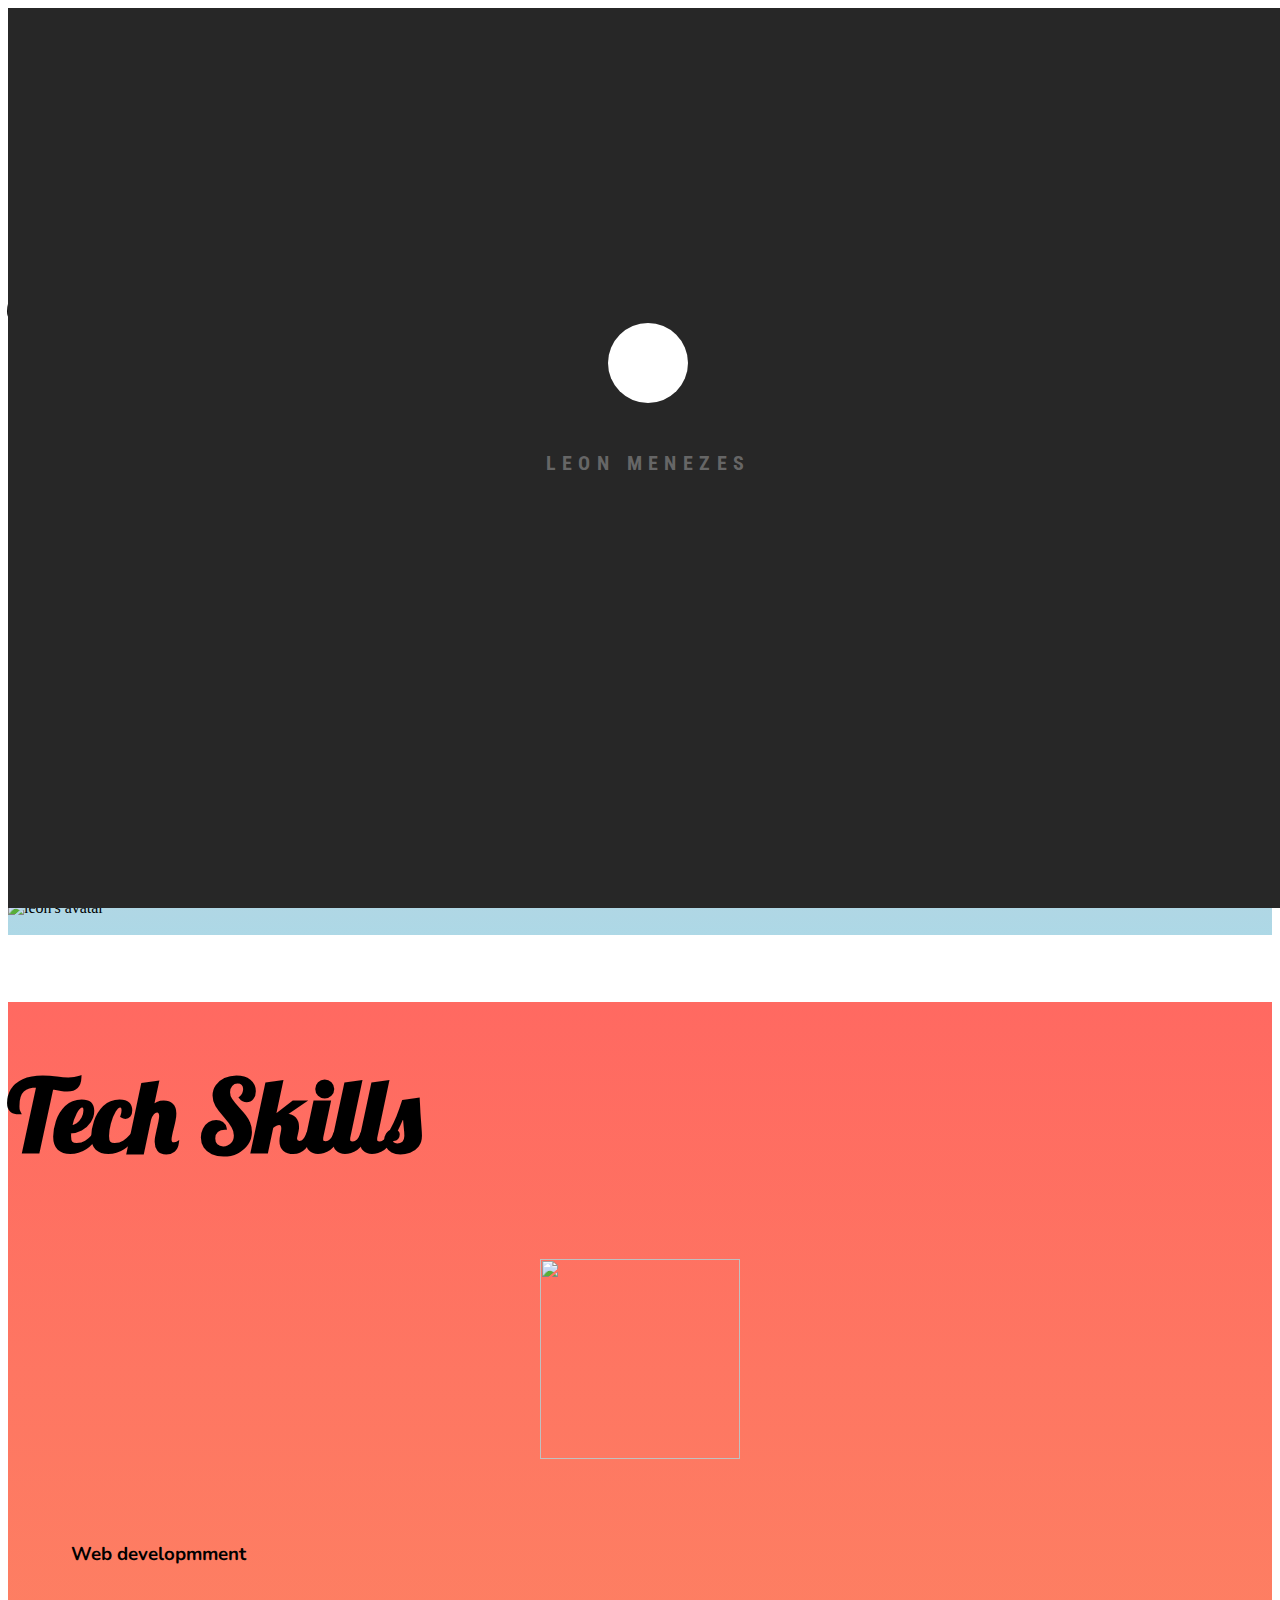
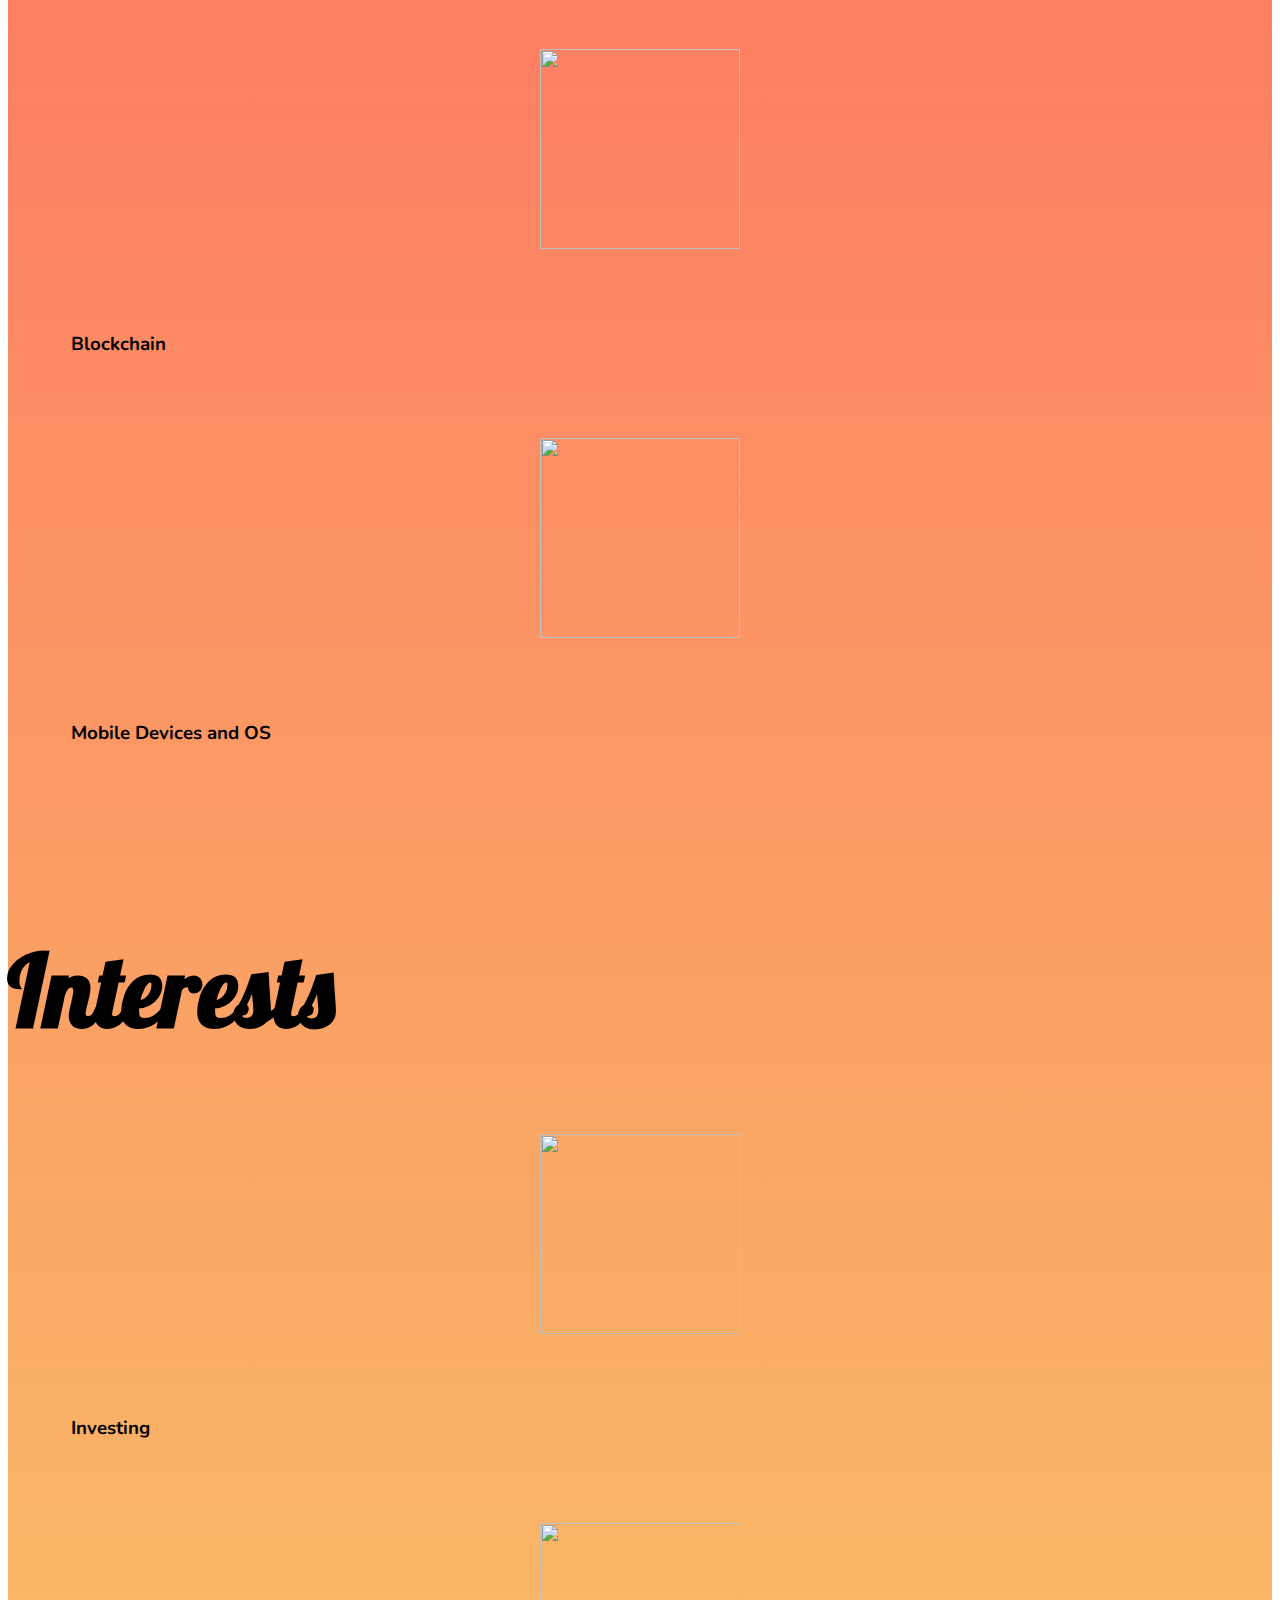
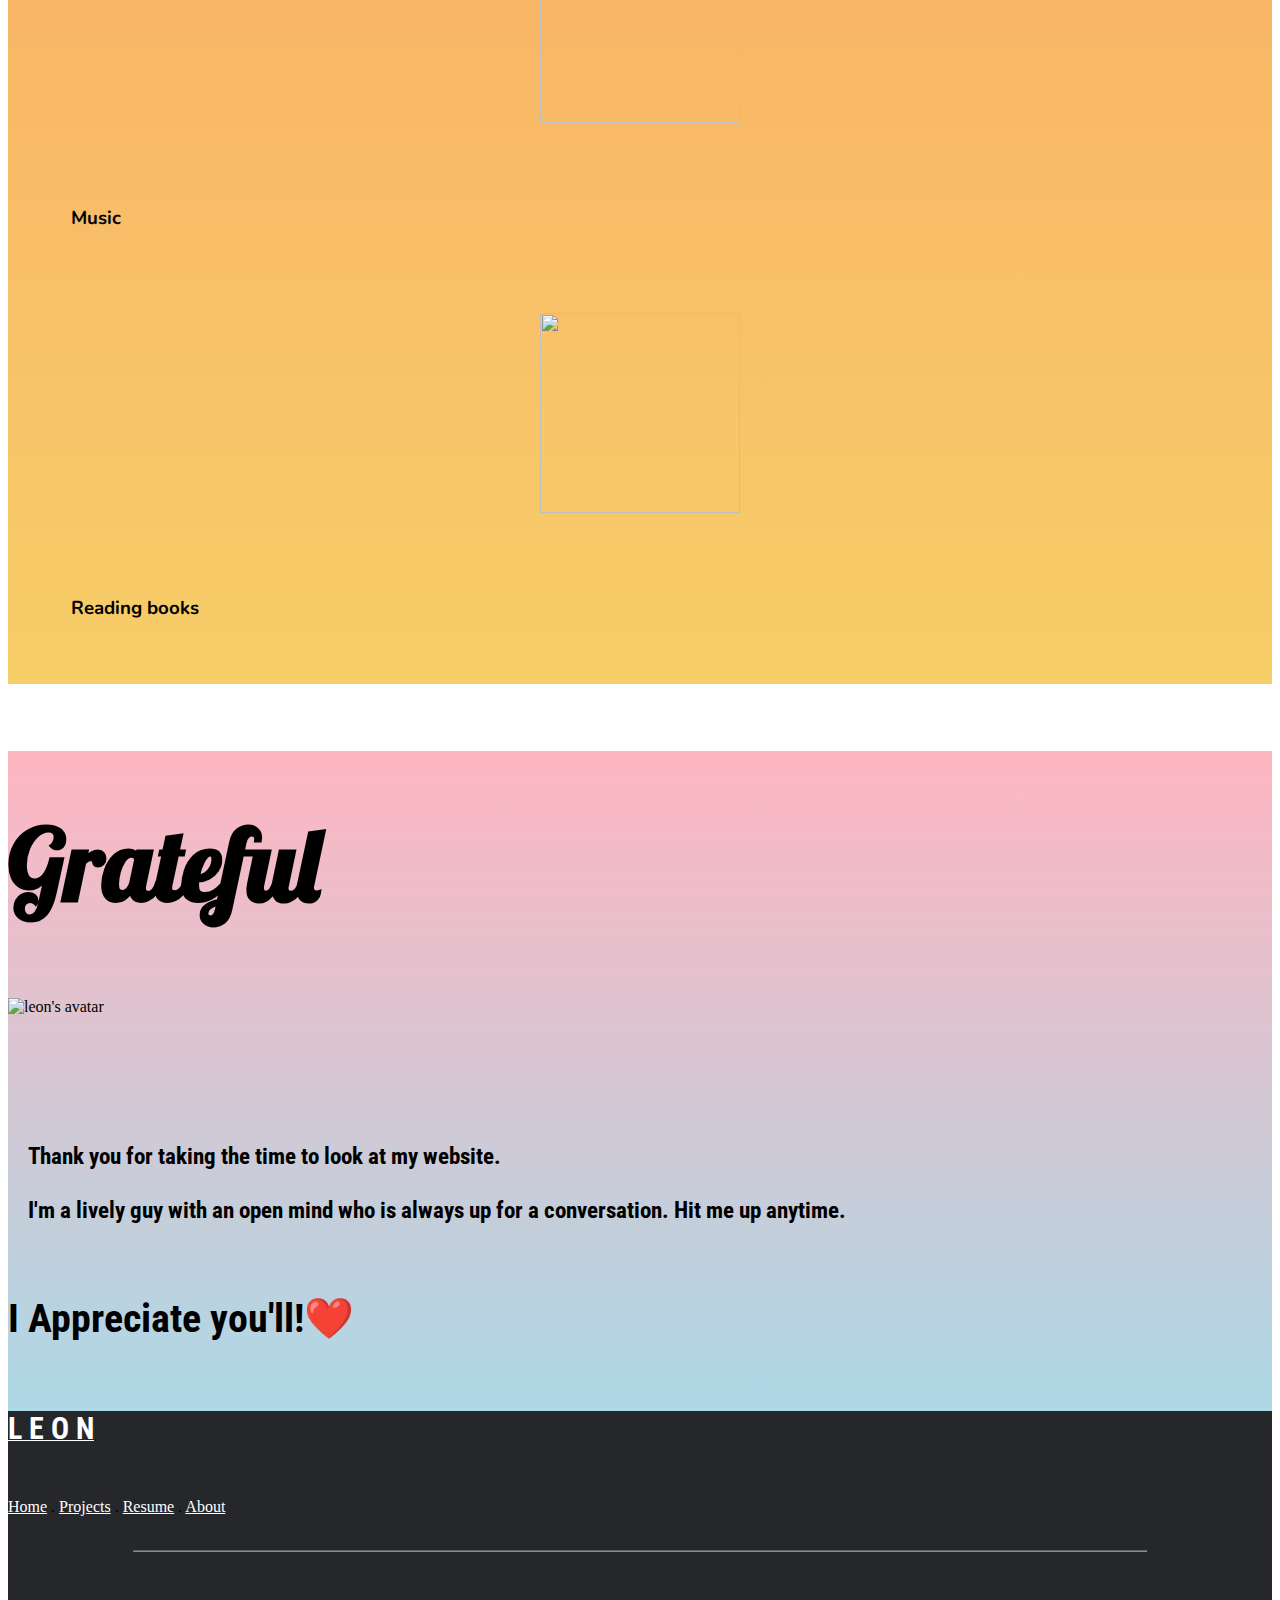
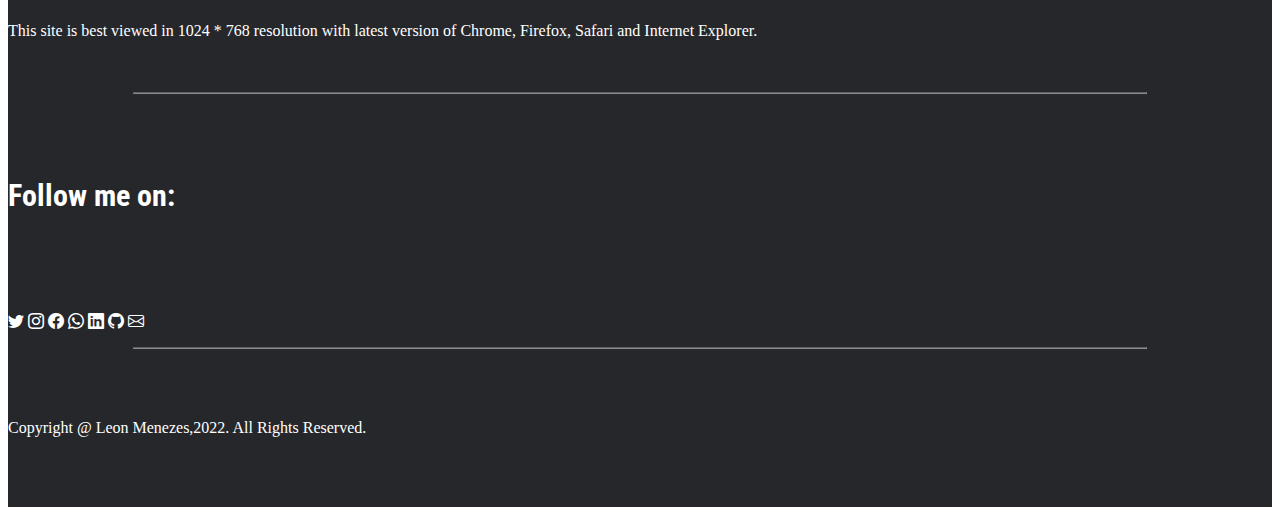
==== about.html @ 008f3558 "Update about.html" ====
<!DOCTYPE html>
<html lang="en" dir="ltr">
  <head>
    <!-- Basic -->
<meta charset="utf-8">
<meta http-equiv="X-UA-Compatible" content="IE=edge">
<!-- Mobile Metas -->
<meta name="viewport" content="width=device-width, initial-scale=1, shrink-to-fit=no">
<!-- Site Metas -->
<meta name="keywords" content="" >
<meta name="description" content=""/>
<meta name="author" content="">
<link rel="shortcut icon" href="" type="">
    <!-- title -->
    <title>Leon menezes</title>
    <!-- jQuery -->
    <script src="https://cdnjs.cloudflare.com/ajax/libs/jquery/3.6.0/jquery.min.js"></script>
    <!-- jquery spinner onload animation -->
    <script>
    $(window).on('load',function(){
   setTimeout(function(){ // allowing 2 secs to fade out loader
   $('.page-loader').fadeOut('slow');
 },2000);
   });
   </script>
    <!-- css import -->
    <link rel="stylesheet" href="style1.css">
    <!-- bootstrap icons -->
    <link rel="stylesheet" href="https://cdn.jsdelivr.net/npm/bootstrap-icons@1.7.2/font/bootstrap-icons.css">
    <!-- bootstrap -->
    <link href="https://cdn.jsdelivr.net/npm/bootstrap@5.0.2/dist/css/bootstrap.min.css" rel="stylesheet" integrity="sha384-EVSTQN3/azprG1Anm3QDgpJLIm9Nao0Yz1ztcQTwFspd3yD65VohhpuuCOmLASjC" crossorigin="anonymous">
  </head>

  <body>

    <!-- page loader -->
    <div class="page-loader">
  <div class="spinner"></div>
  <div class="txt">Leon Menezes</div>
</div>
    <!-- end of page loader -->

    <!-- navbar-->
    <div>
  <nav class="navbar navbar-dark navbar-expand-md  bg-dark" style="margin-top: 0;">
      <div class="container">
        <a class="navbar-brand" href="content.html" style="text-align: left;"><strong style=" font-size:40px; font-family: 'Roboto Condensed', sans-serif;" >L E O N</strong></a>
        <button data-bs-toggle="collapse" class="navbar-toggler"
              data-bs-target="#navcol-1"><span class="visually-hidden">Toggle
                  navigation</span><span class="navbar-toggler-icon"></span></button>
          <div class="collapse navbar-collapse"  id="navcol-1">
              <ul class="navbar-nav ms-auto" style="text-align:right;">
                  <li class="nav-item"><a class="nav-link active" href="index.html">HOME</a></li>
                  <li class="nav-item"><a class="nav-link" href="LEON_MENEZES_RESUME.pdf" target="blank">MY RESUME</a></li>
                  <li class="nav-item"><a class="nav-link" href="#sm">SOCIAL MEDIA</a></li>
                  <li class="nav-item"><a class="nav-link" href="about.html">ABOUT ME</a></li>
              </ul>
          </div>
      </div>
  </nav>
  </div>
<!-- end of navbar -->


<!-- introduction section -->
<section id="intro" style=" background:linear-gradient(#ffb6c1,#ADD8E6);">
  <div class="container-fluid row" >
    <h1 style="padding-top:50px;padding-bottom:15px;font-family: 'Lobster', cursive; font-size:100px;" class="text-center">This is my life</h1>
  <div class="col col-lg-6 col-sm-6 col-md-6">
  <h2  class="text-center t" style="font-family: 'Nunito', sans-serif;"> My name is Leon, and I'd like to introduce myself. I live in Goa and have always been fascinated by web development and design. I enjoy interacting with others and learning about their lives and backgrounds, as well as finding common ground with strangers and making them feel at ease in my company.<br><br> I am a results-oriented person who prefers to make decisions with equanimity, which always results in positive outcomes.<br><br>Yes, I'm a Animal lover too.🐶❤️<h2><br><br>
  </div>
    <div class="col col-lg-6 col-sm-6 col-md-6">
      <img src="fbavatar_1643894370371_6894992733228331658.png" alt="leon's avatar" style="height:470px;width:600px;" class="x"><br><br>
    </div>
  </div>
</section>
<!-- end of introduction section -->

<!-- tech skills and interest -->
<section id="about" style="background:linear-gradient(to bottom, #ff6961 ,#F7CE68);">
  <div class="container-fluid row" >
    <h1 style="padding-top:50px;padding-bottom:15px;font-family: 'Lobster', cursive; font-size:100px;" class="text-center">Tech Skills</h1>
  <div class="col col-lg-4 col-md-6 col-sm-12">
    <img src="programming-code-signs.png" alt="" class="r">
    <h3 class="text-center" style="padding:5%;">Web developmment</h3>
  </div>
    <div class="col col-lg-4  col-md-6 col-sm-12">
      <img src="blockchain.png" alt="" class="r">
      <h3 class="text-center" style="padding:5%;">Blockchain</h3>
    </div>
    <div class="col col-lg-4 12 col-md-12 col-sm-12">
      <img src="devices.png" alt="" class="r">
      <h3 class="text-center" style="padding:5%;">Mobile Devices and OS</h3>
    </div>
  </div>
  <div class="container-fluid row" >
    <h1 style="padding-top:50px;padding-bottom:15px;font-family: 'Lobster', cursive; font-size:100px;" class="text-center">Interests</h1>
  <div class="col col-lg-4 col-md-6 col-sm-12">
    <img src="profits.png" alt="" class="r">
    <h3 class="text-center" style="padding:5%;">Investing</h3>
  </div>
    <div class="col col-lg-4  col-md-6 col-sm-12">
      <img src="spotify.png" alt="" class="r">
      <h3 class="text-center" style="padding:5%;">Music</h3>
    </div>
    <div class="col col-lg-4 12 col-md-12 col-sm-12">
      <img src="open-book.png" alt="" class="r">
      <h3 class="text-center" style="padding:5%;">Reading books</h3>
    </div>
  </div>
</section>
<!--end of tech skills and interest -->

<!-- thanks message -->
<section  style="background:linear-gradient(#ffb6c1,#ADD8E6);">
  <div class="container-fluid row" >
    <h1 style="padding-top:50px;padding-bottom:5px;font-family: 'Lobster', cursive; font-size:100px;" class="text-center">Grateful</h1>
  <div class="col col-lg-6 col-sm-6 col-md-6 ">
    <img src="fbavatar_1643543179470_6893519731826732132.png" alt="leon's avatar" style="height:470px;width:600px;" class="x"><br><br>
  </div>
    <div class="col col-lg-6 col-sm-6 col-md-6">
   <h2 class="text-center t ">Thank you for taking the time to look at my website. <br><br>I'm a lively guy with an open mind who is always up for a conversation. Hit me up anytime.</h2><br>
    <h2 class="text-center" style="font-family: 'Roboto Condensed', sans-serif;
    font-size:40px;">I Appreciate you'll!❤️</h2><br><br>
    </div>
  </div>
</section>
<!--end of thanks message -->


<!-- social media and footer -->
<section id="footer" style="background-color:#26272b;">
  <footer>
    <div class="container-fluid row text-center" >
      <a class=" text-center" href="index.html" style=" margin-top:20px; color:white;"><strong style=" font-size:30px; font-family: 'Roboto Condensed', sans-serif;" >L E O N</strong></a>
    <br><br><br>
    <p class=" text-center" ><a href="index.html" style="color:white;" >Home</a> . <a href="index.html" style="color:white;" >Projects</a> . <a href="LEON_MENEZES_RESUME.pdf" style="color:white;" target="_blank">Resume</a> . <a href="about.html" style="color:white;">About</a></p>
<br>
<hr  style="opacity:0.5;color:white;size:20; width:80%;margin:auto;" >
<br><br><br>
       <p style="color:white;">This site is best viewed in 1024 * 768 resolution with latest version of Chrome, Firefox, Safari and Internet Explorer.</p>
       <br><br>
       <hr style="opacity:0.5;color:white;size:20;width:80%;margin:auto;" ><br><br><br>
       <h3 class="text-center"style=" color:white; font-size:30px; font-family: 'Roboto Condensed', sans-serif;" >Follow me on:</h3><br><br><br>
<p id="sm">
<a href="https://twitter.com/SquishyLeon?t=yYCtQxga6pQCpkVi1setow&s=08" target="_blank"><i class="bi bi-twitter px-2" style="color:white;"></i></a>
<a href="https://instagram.com/_fodrepatis_?utm_medium=copy_link" target="_blank"><i class="bi bi-instagram px-2" style="color:white;"></i></a>
<a href="https://www.facebook.com/leon.menezes.73" target="_blank"><i class="bi bi-facebook px-2" style="color:white;"></i></a>
<a href="https://wa.me/+918010195183" target=_"blank"><i class="bi bi-whatsapp px-2" style="color:white;"></i></a>
<a href="https://www.linkedin.com/in/leon-menezes-9025b5168" target="_blank"><i class="bi bi-linkedin px-2" style="color:white;"></i></a>
<a href="https://github.com/wolf-leon" target="_blank"><i class="bi bi-github px-2" style="color:white;"></i></a>
<a href="mailto:leonmenezes38@gmail.com" target="_blank"><i class="bi bi-envelope px-2" style="color:white;"></i></a>
</p>
       <hr  style="opacity:0.5;color:white;size:20; width:80%;margin:auto;" >
       <br><br><br>
       <p style="color:white;">Copyright @ Leon Menezes,2022. All Rights Reserved.</p>
       <br><br><br>
    </div>
  </footer>
</section>
<!-- end of social media and footer -->

    <!-- scripts -->
    <script src="https://cdnjs.cloudflare.com/ajax/libs/animejs/2.0.2/anime.min.js"></script>
    <script type="text/javascript" src="scripts.js"></script>
     <script src="https://cdn.jsdelivr.net/npm/bootstrap@5.0.2/dist/js/bootstrap.bundle.min.js" integrity="sha384-MrcW6ZMFYlzcLA8Nl+NtUVF0sA7MsXsP1UyJoMp4YLEuNSfAP+JcXn/tWtIaxVXM" crossorigin="anonymous"></script>
<!-- end of scripts -->
  </body>
</html>
---- style1.css ----
@import url('https://fonts.googleapis.com/css2?family=Roboto+Condensed:ital,wght@1,700&display=swap');
@import url('https://fonts.googleapis.com/css2?family=Roboto+Slab:wght@900&display=swap');
@import url('https://fonts.googleapis.com/css2?family=Lobster&display=swap');
@import url('https://fonts.googleapis.com/css2?family=Lobster&family=Nunito:wght@300&display=swap');

.card{
  margin-left: 15px ;
  margin-right: 10px ;
  margin-bottom: 10px;
  margin-top: 15px;
}

h3{
  font-family: 'Nunito', sans-serif;

}

.t{
  padding-left: 20px ;
  padding-top:90px;
  font-family: 'Roboto Condensed', sans-serif;
  font-size:23px;
}

.r{
  width: 200px;
  height: 200px;
  display: block;
  margin-left: auto;
  margin-right: auto;
}


#work{
margin: -8px;
}

/* PRELOADER CSS */
.page-loader{
  width: 100%;
  height: 100vh;
  position: absolute;
  background: #272727;
  z-index: 1000;
}
  .txt{
    color: #666;
    text-align: center;
    top: 40%;
    position: relative;
    text-transform: uppercase;
    letter-spacing: 0.4rem;
    font-weight: bold;
    line-height: 1.5;
    font-family: 'Roboto Condensed', sans-serif;
    font-size: 20px;
  }

/* SPINNER ANIMATION */
.spinner {
  position: relative;
  top: 35%;
  width: 80px;
  height: 80px;
  margin: 0 auto;
  background-color: #fff;

  border-radius: 100%;
  -webkit-animation: sk-scaleout 1.0s infinite ease-in-out;
  animation: sk-scaleout 1.0s infinite ease-in-out;
}

@-webkit-keyframes sk-scaleout {
  0% { -webkit-transform: scale(0) }
  100% {
    -webkit-transform: scale(1.0);
    opacity: 0;
  }
}

@keyframes sk-scaleout {
  0% {
    -webkit-transform: scale(0);
    transform: scale(0);
  } 100% {
    -webkit-transform: scale(1.0);
    transform: scale(1.0);
    opacity: 0;
  }
}

@media(max-width: 760px) {
    .navbar li {
        text-align: center !important;
    }

  }
@media (max-width:992px) {
  .x{
    max-width:380px;
    padding-bottom: 20px;
  }

  h1,h3,p{
    text-align: center;
  }
  .card {
    margin-bottom: 2rem;
    margin-left: 1.5rem;
   padding: 4.5px;
    }

    .t{
      padding-top: 20px;
    }


}
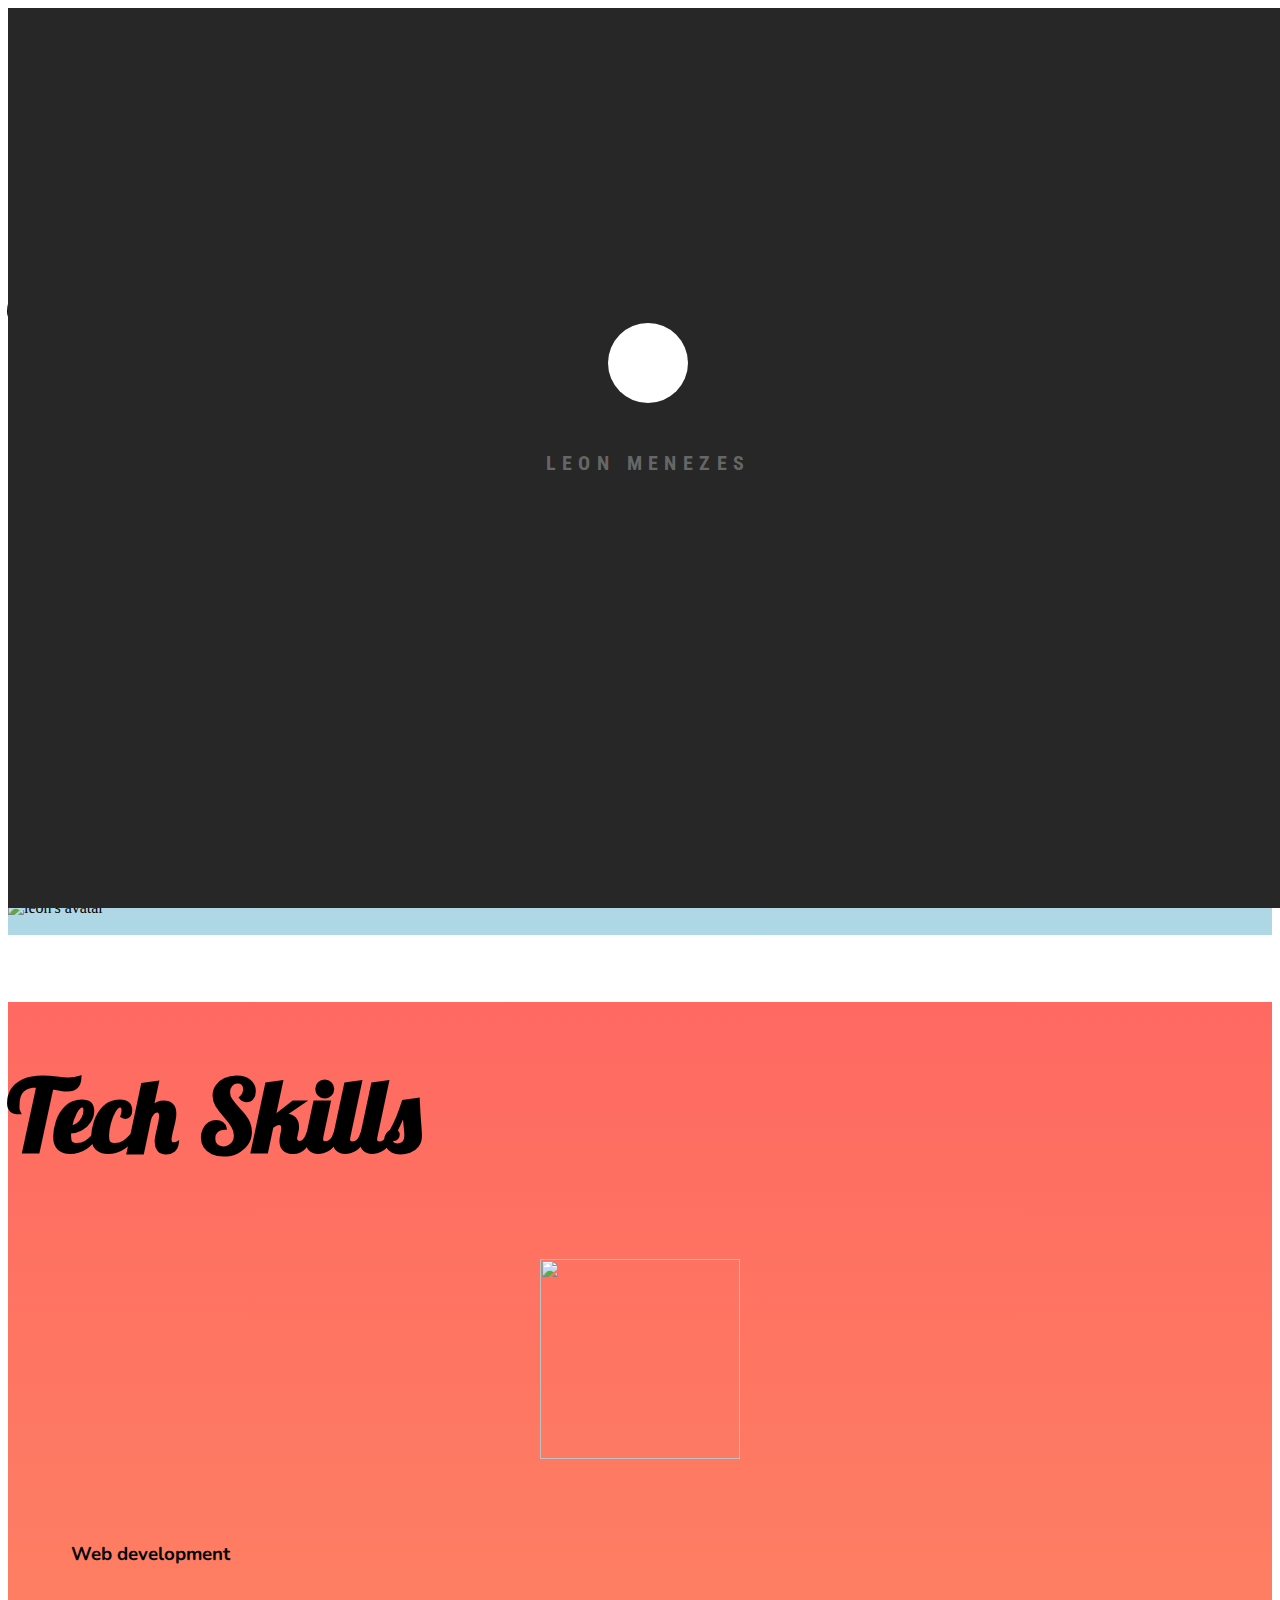
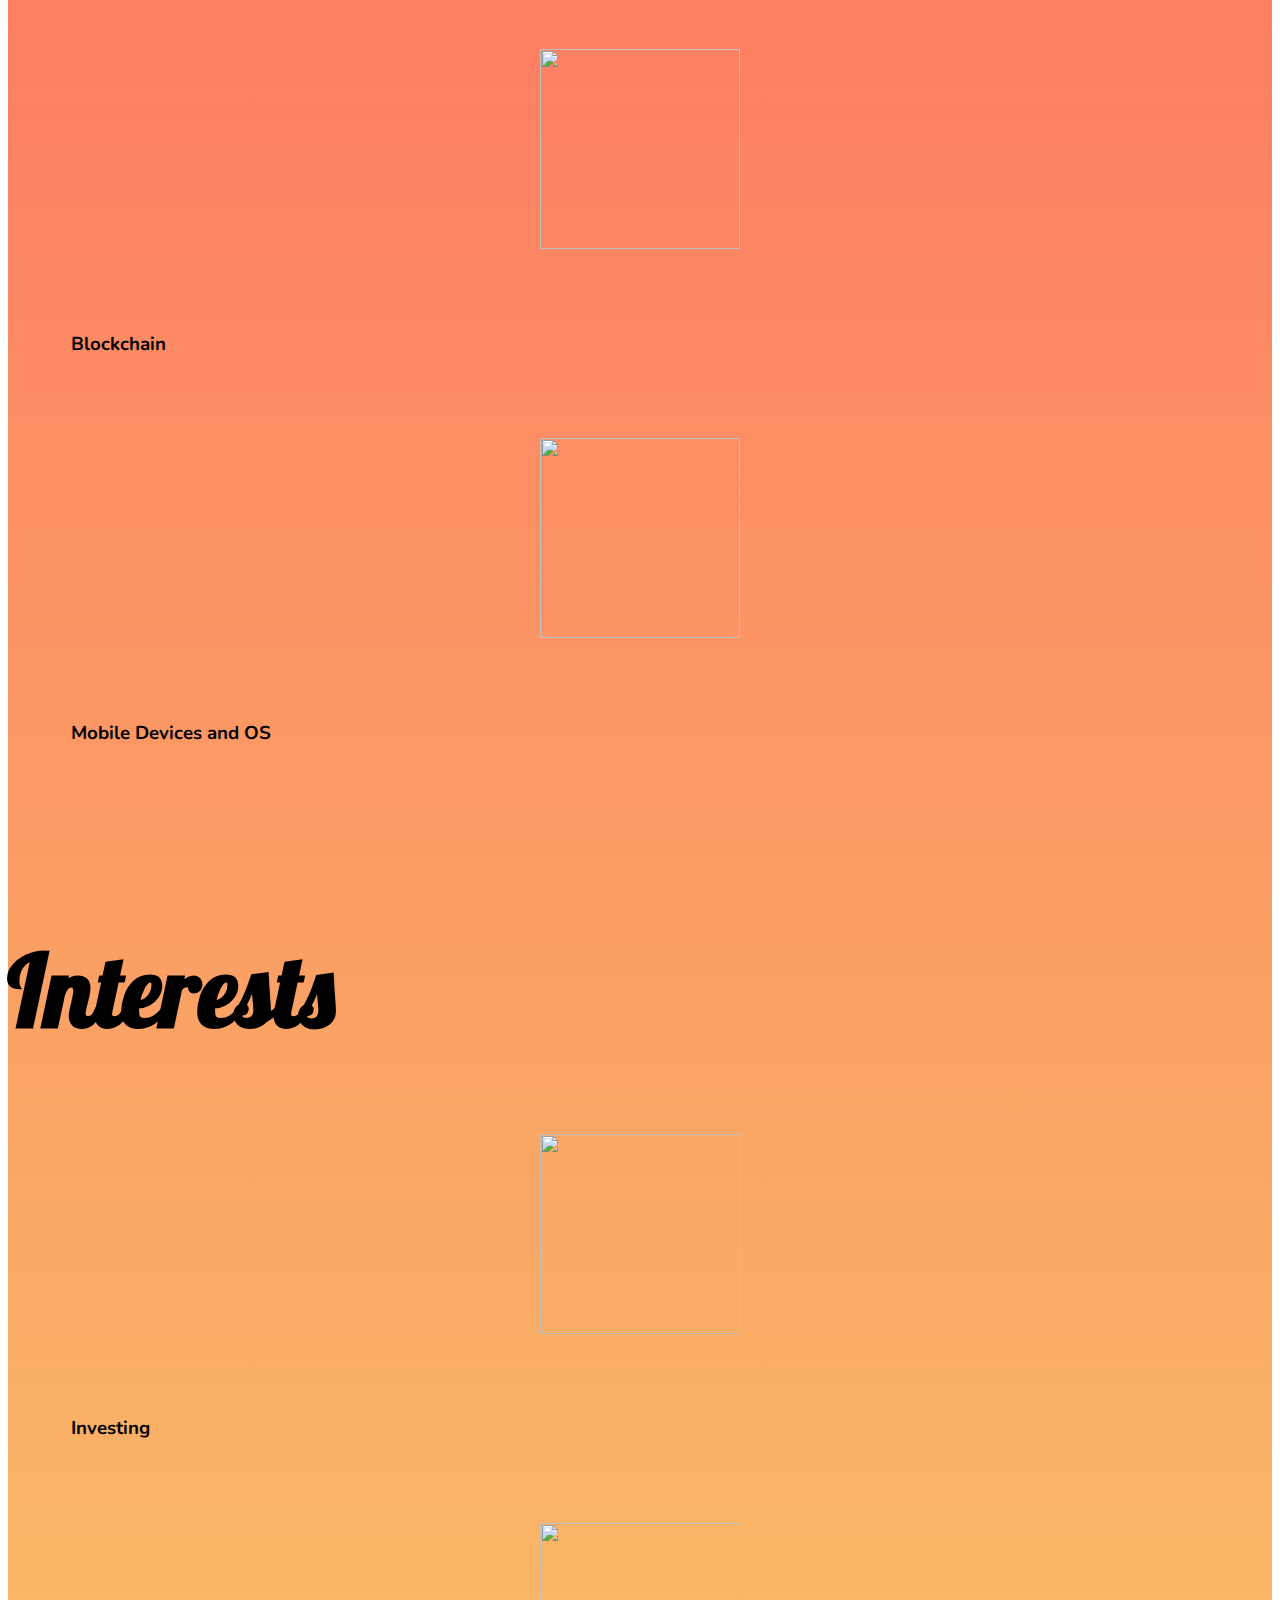
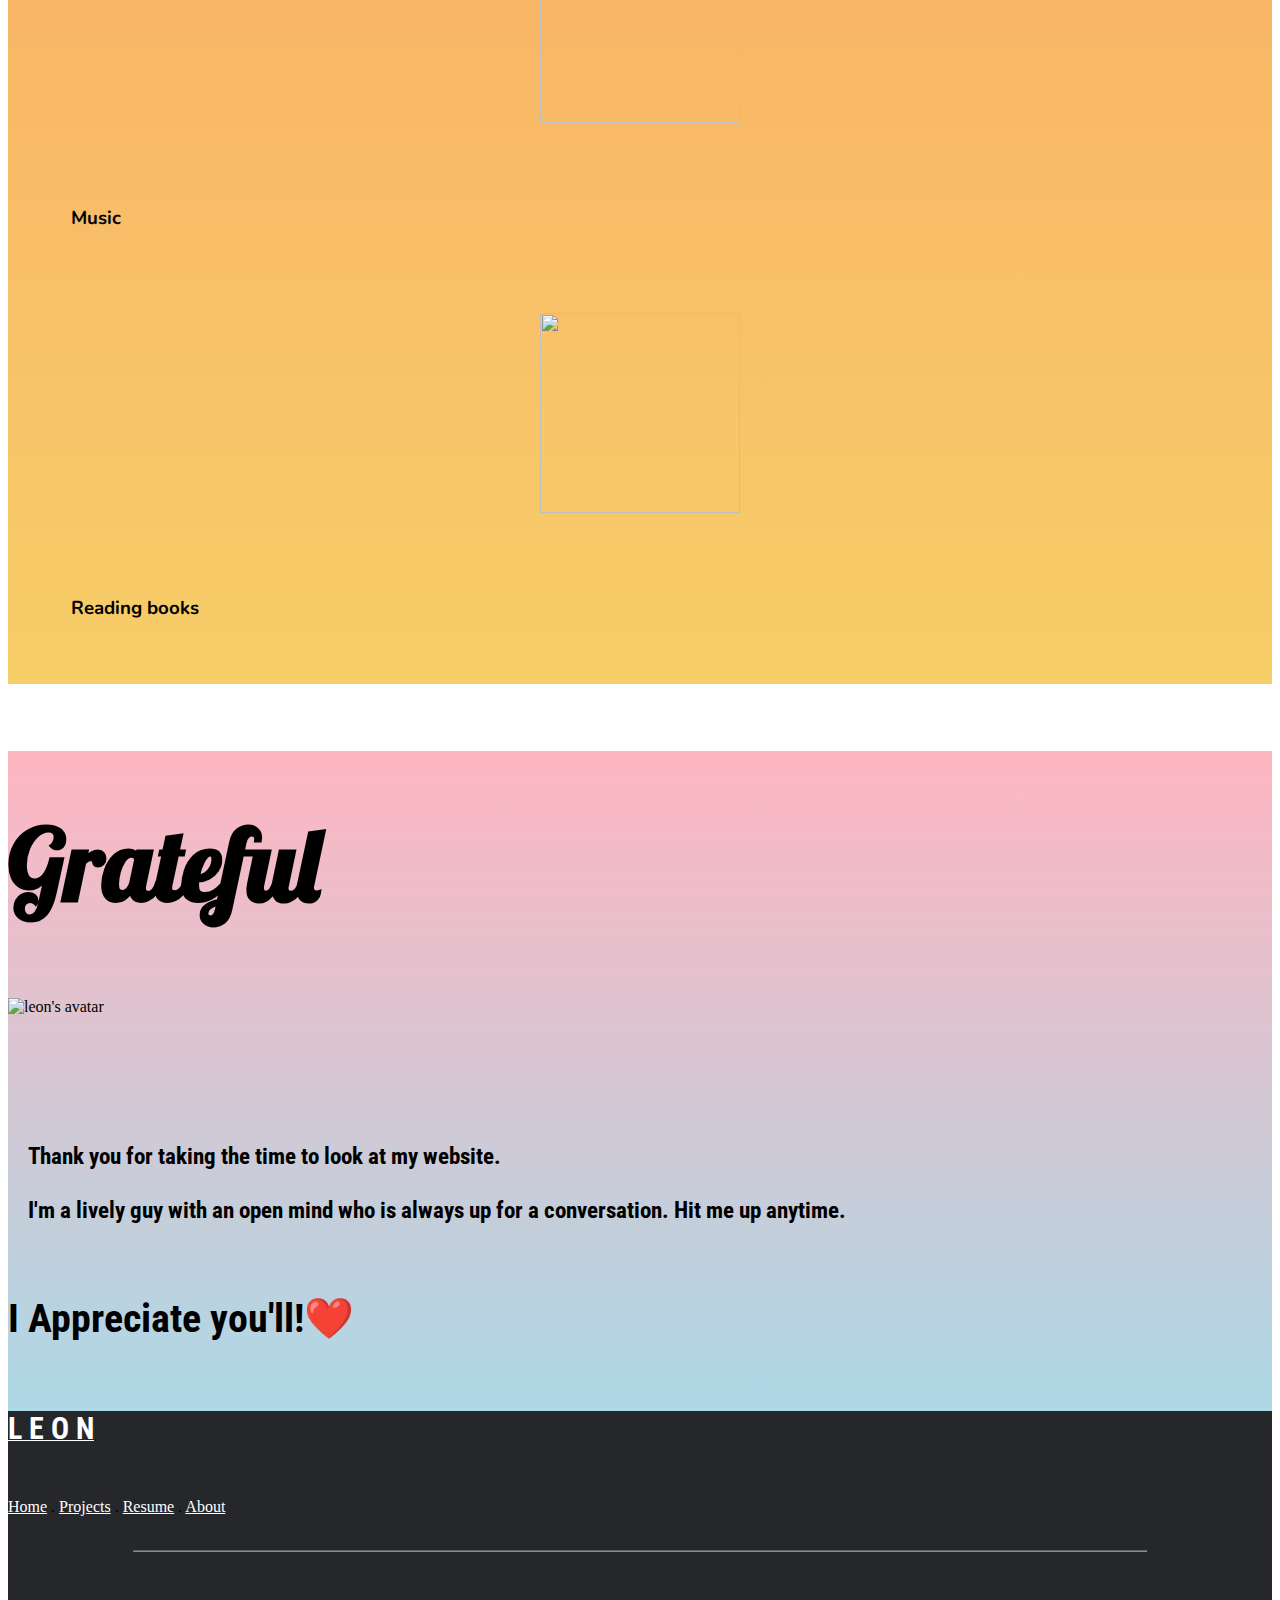
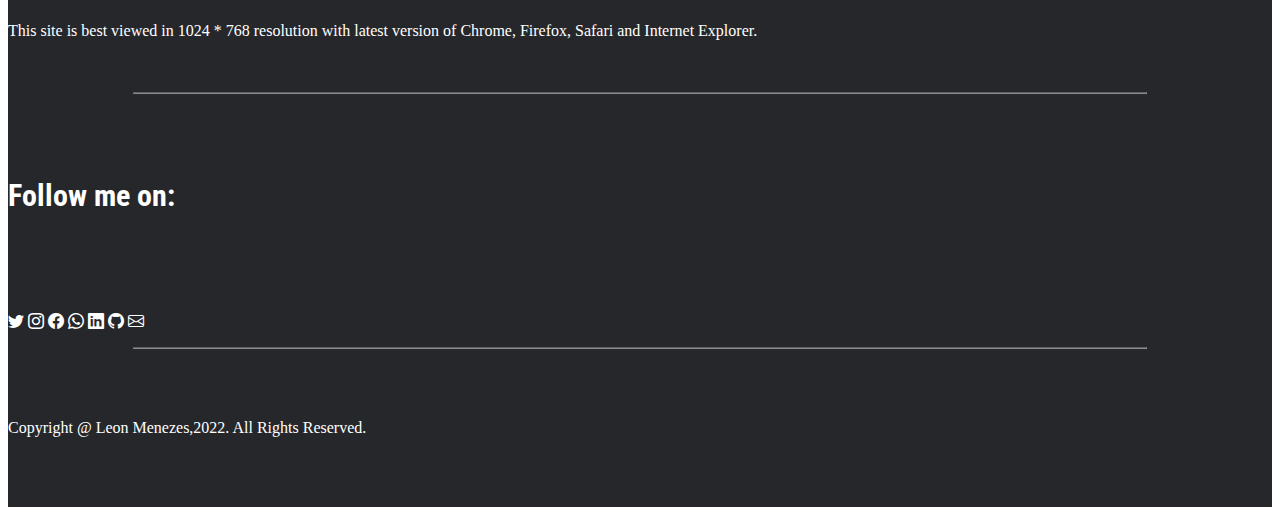
==== commit bde7b914: "Update about.html" ====
--- a/about.html
+++ b/about.html
@@ -44,7 +44,7 @@
     <div>
   <nav class="navbar navbar-dark navbar-expand-md  bg-dark" style="margin-top: 0;">
       <div class="container">
-        <a class="navbar-brand" href="content.html" style="text-align: left;"><strong style=" font-size:40px; font-family: 'Roboto Condensed', sans-serif;" >L E O N</strong></a>
+        <a class="navbar-brand" href="index.html" style="text-align: left;"><strong style=" font-size:40px; font-family: 'Roboto Condensed', sans-serif;" >L E O N</strong></a>
         <button data-bs-toggle="collapse" class="navbar-toggler"
               data-bs-target="#navcol-1"><span class="visually-hidden">Toggle
                   navigation</span><span class="navbar-toggler-icon"></span></button>
@@ -66,11 +66,11 @@
 <section id="intro" style=" background:linear-gradient(#ffb6c1,#ADD8E6);">
   <div class="container-fluid row" >
     <h1 style="padding-top:50px;padding-bottom:15px;font-family: 'Lobster', cursive; font-size:100px;" class="text-center">This is my life</h1>
-  <div class="col col-lg-6 col-sm-6 col-md-6">
+  <div class="col-12 col-lg-6 col-sm-12 col-md-6">
   <h2  class="text-center t" style="font-family: 'Nunito', sans-serif;"> My name is Leon, and I'd like to introduce myself. I live in Goa and have always been fascinated by web development and design. I enjoy interacting with others and learning about their lives and backgrounds, as well as finding common ground with strangers and making them feel at ease in my company.<br><br> I am a results-oriented person who prefers to make decisions with equanimity, which always results in positive outcomes.<br><br>Yes, I'm a Animal lover too.🐶❤️<h2><br><br>
   </div>
-    <div class="col col-lg-6 col-sm-6 col-md-6">
-      <img src="fbavatar_1643894370371_6894992733228331658.png" alt="leon's avatar" style="height:470px;width:600px;" class="x"><br><br>
+    <div class="col-12 col-lg-6 col-sm-12 col-md-6">
+      <img src="fbavatar_1643894370371_6894992733228331658.png" alt="leon's avatar" style="height:470px;width:600px;" class="img-fluid"><br><br>
     </div>
   </div>
 </section>
@@ -82,7 +82,7 @@
     <h1 style="padding-top:50px;padding-bottom:15px;font-family: 'Lobster', cursive; font-size:100px;" class="text-center">Tech Skills</h1>
   <div class="col col-lg-4 col-md-6 col-sm-12">
     <img src="programming-code-signs.png" alt="" class="r">
-    <h3 class="text-center" style="padding:5%;">Web developmment</h3>
+    <h3 class="text-center" style="padding:5%;">Web development</h3>
   </div>
     <div class="col col-lg-4  col-md-6 col-sm-12">
       <img src="blockchain.png" alt="" class="r">
@@ -115,10 +115,10 @@
 <section  style="background:linear-gradient(#ffb6c1,#ADD8E6);">
   <div class="container-fluid row" >
     <h1 style="padding-top:50px;padding-bottom:5px;font-family: 'Lobster', cursive; font-size:100px;" class="text-center">Grateful</h1>
-  <div class="col col-lg-6 col-sm-6 col-md-6 ">
-    <img src="fbavatar_1643543179470_6893519731826732132.png" alt="leon's avatar" style="height:470px;width:600px;" class="x"><br><br>
+  <div class="col-12 col-lg-6 col-sm-12 col-md-6 ">
+    <img src="fbavatar_1643543179470_6893519731826732132.png" alt="leon's avatar" style="height:470px;width:600px;" class="img-fluid"><br><br>
   </div>
-    <div class="col col-lg-6 col-sm-6 col-md-6">
+    <div class="col-12 col-lg-6 col-sm-12 col-md-6">
    <h2 class="text-center t ">Thank you for taking the time to look at my website. <br><br>I'm a lively guy with an open mind who is always up for a conversation. Hit me up anytime.</h2><br>
     <h2 class="text-center" style="font-family: 'Roboto Condensed', sans-serif;
     font-size:40px;">I Appreciate you'll!❤️</h2><br><br>
--- a/style1.css
+++ b/style1.css
@@ -4,10 +4,7 @@
 @import url('https://fonts.googleapis.com/css2?family=Lobster&family=Nunito:wght@300&display=swap');
 
 .card{
-  margin-left: 15px ;
-  margin-right: 10px ;
-  margin-bottom: 10px;
-  margin-top: 15px;
+  margin: 15px 10px;
 }
 
 h3{
@@ -28,11 +25,6 @@
   display: block;
   margin-left: auto;
   margin-right: auto;
-}
-
-
-#work{
-margin: -8px;
 }
 
 /* PRELOADER CSS */
@@ -97,22 +89,35 @@
   }
 @media (max-width:992px) {
   .x{
-    max-width:380px;
+    max-width:450px;
     padding-bottom: 20px;
+
   }
 
   h1,h3,p{
     text-align: center;
   }
   .card {
-    margin-bottom: 2rem;
-    margin-left: 1.5rem;
-   padding: 4.5px;
+    padding-bottom: 2rem;
+    margin:25px auto;
     }
 
     .t{
-      padding-top: 20px;
+      padding-top: 60px;
     }
 
+}
 
+@media (max-width:572px) {
+  
+  .card {
+    margin:20px auto;
+    }
+
+  
+ .x{
+    max-width:350px;
+    height:auto;
+    padding-bottom: 20px;
+  }
 }
